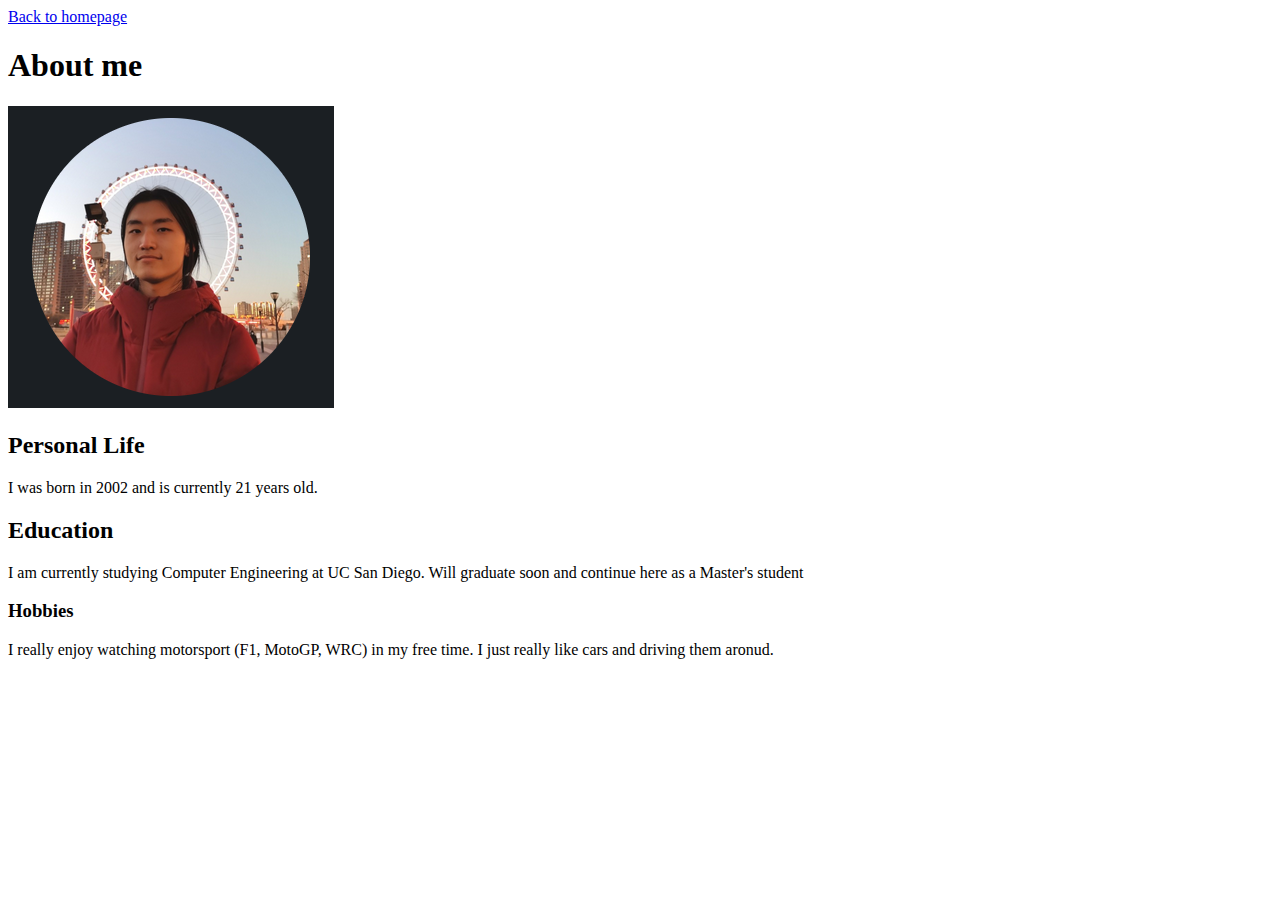
==== about_me.html @ f2147210 "Added favicon to webpages" ====
<!DOCTYPE html>

<html lang="en">
    <head>
        <title>About me</title>
        <meta charset="utf-8">
        <meta name="description" content="Yalu Ouyang's Personal portfolio">
        <meta name="keywords" content="Personal, Portfolio, employment, job-hunting">
        <meta name="author" content="Yalu Ouyang">
        <meta name="viewport" content="width=device-width, initial-scale=1.0">
        <link rel="apple-touch-icon" sizes="180x180" href="favicon_io/apple-touch-icon.png">
        <link rel="icon" type="image/png" sizes="32x32" href="favicon_io/favicon-32x32.png">
        <link rel="icon" type="image/png" sizes="16x16" href="favicon_io/favicon-16x16.png">
        <link rel="manifest" href="favicon_io/site.webmanifest">
    </head>
    <body>
        <header>
            <a href="index.html">Back to homepage</a>
            <h1>About me</h1>
        </header>
        
        <main>
            <picture>
                <source srcset="yalu_image.png">
                <img src="yalu_image.png" alt="A picture of Yalu">
            </picture>

            <section>
                <h2>Personal Life</h2>
                I was born in 2002 and is currently 21 years old.
            </section>

            <section>
                <h2>Education</h2>
                I am currently studying Computer Engineering at UC San Diego.
                Will graduate soon and continue here as a Master's student            
            </section>

            <section>
                <h3>Hobbies</h3>
                I really enjoy watching motorsport (F1, MotoGP, WRC) in my free time.
                I just really like cars and driving them aronud.
            </section>

        </main>

    </body>
</html>
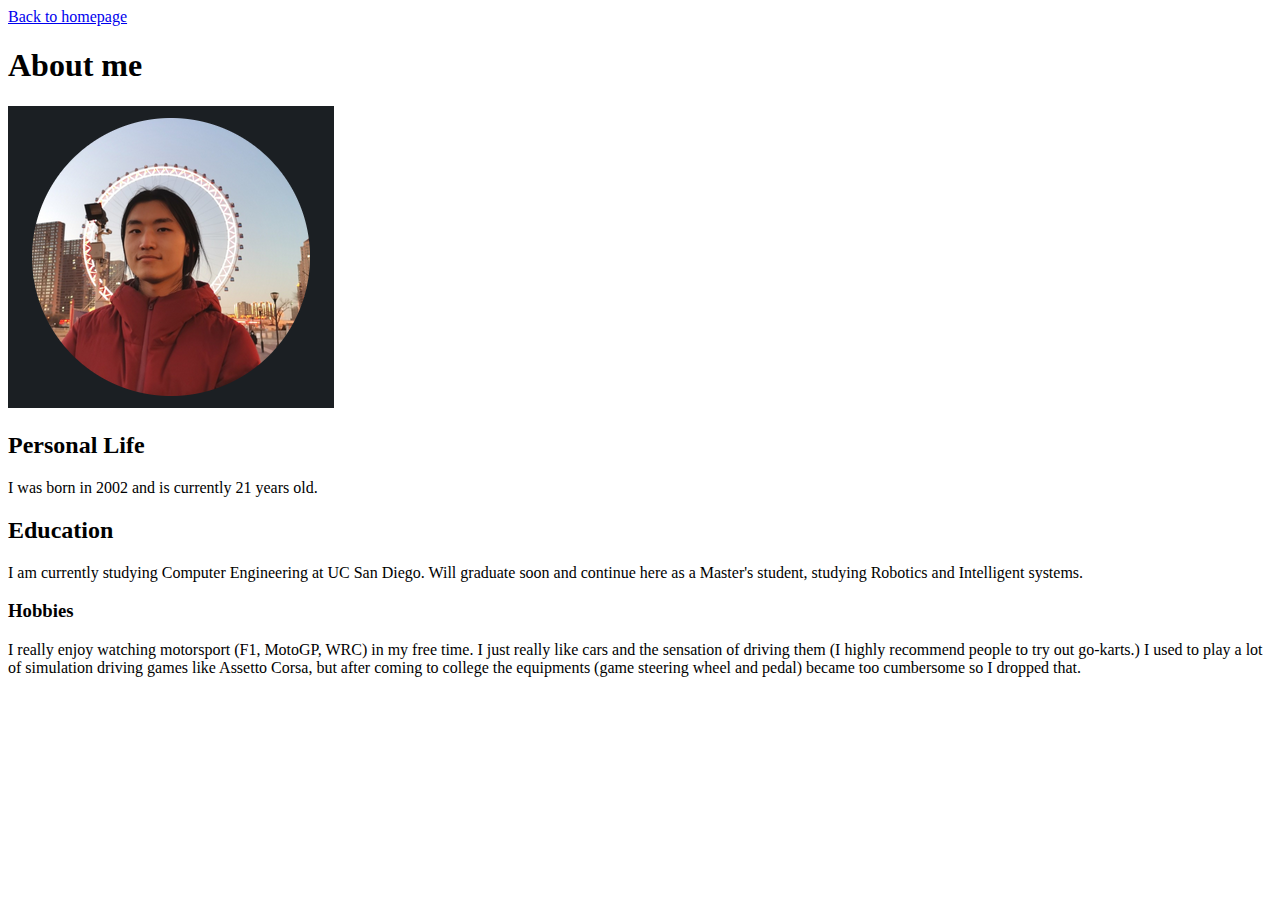
==== commit 007d1d99: "Added more details to my hobbies" ====
--- a/about_me.html
+++ b/about_me.html
@@ -33,13 +33,15 @@
             <section>
                 <h2>Education</h2>
                 I am currently studying Computer Engineering at UC San Diego.
-                Will graduate soon and continue here as a Master's student            
+                Will graduate soon and continue here as a Master's student, studying Robotics and Intelligent systems.        
             </section>
 
             <section>
                 <h3>Hobbies</h3>
                 I really enjoy watching motorsport (F1, MotoGP, WRC) in my free time.
-                I just really like cars and driving them aronud.
+                I just really like cars and the sensation of driving them (I highly recommend people to try
+                out go-karts.) I used to play a lot of simulation driving games like Assetto Corsa, but after coming
+                to college the equipments (game steering wheel and pedal) became too cumbersome so I dropped that.
             </section>
 
         </main>
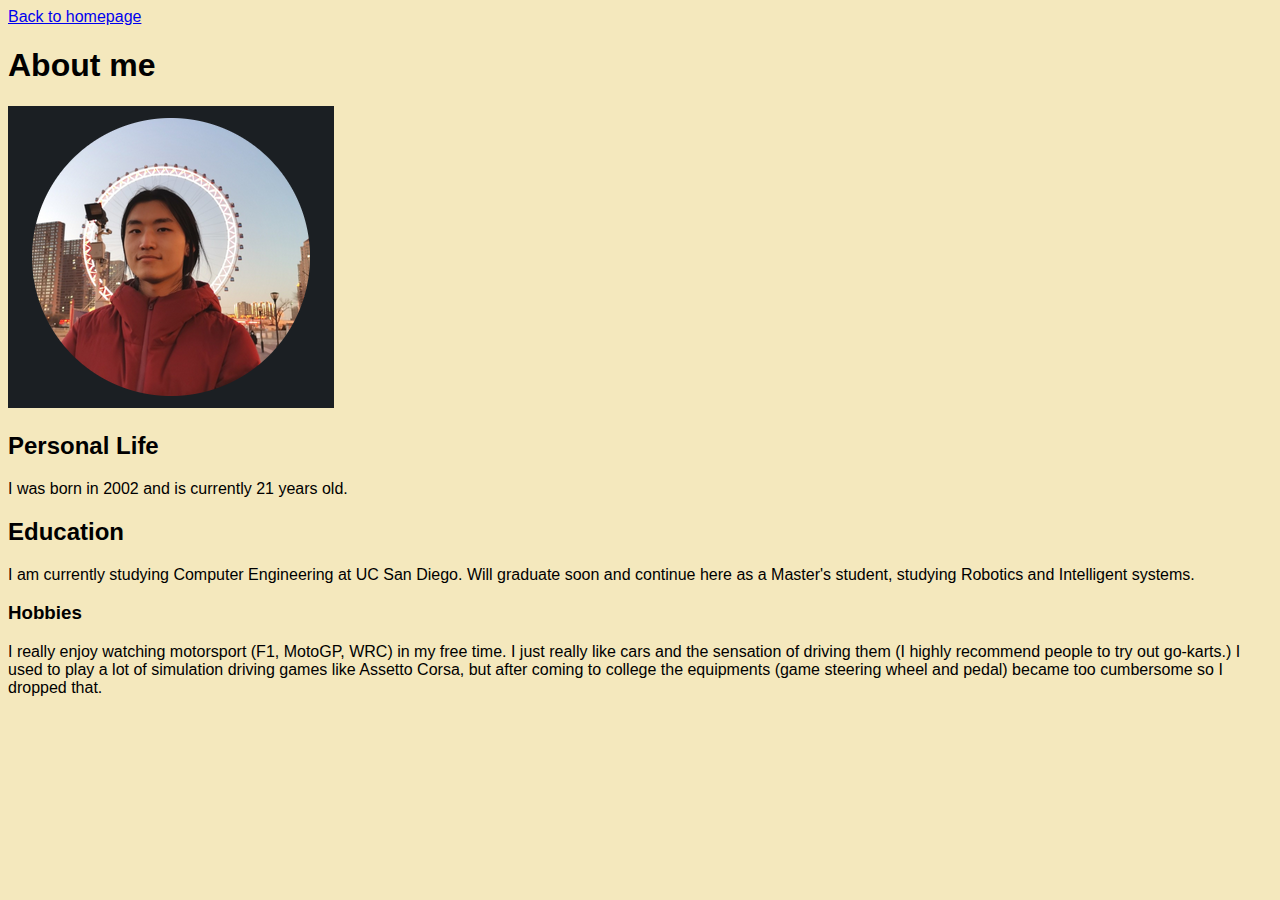
==== commit ef7ec9a3: "all web pages implement stylesheet" ====
--- a/about_me.html
+++ b/about_me.html
@@ -8,10 +8,12 @@
         <meta name="keywords" content="Personal, Portfolio, employment, job-hunting">
         <meta name="author" content="Yalu Ouyang">
         <meta name="viewport" content="width=device-width, initial-scale=1.0">
+
         <link rel="apple-touch-icon" sizes="180x180" href="favicon_io/apple-touch-icon.png">
         <link rel="icon" type="image/png" sizes="32x32" href="favicon_io/favicon-32x32.png">
         <link rel="icon" type="image/png" sizes="16x16" href="favicon_io/favicon-16x16.png">
         <link rel="manifest" href="favicon_io/site.webmanifest">
+        <link rel="stylesheet" href="css/general.css">
     </head>
     <body>
         <header>
@@ -22,7 +24,7 @@
         <main>
             <picture>
                 <source srcset="yalu_image.png">
-                <img src="yalu_image.png" alt="A picture of Yalu">
+                <img src="yalu_image.png" alt="A picture of Yalu Ouyang before a ferris wheel">
             </picture>
 
             <section>
--- a/css/general.css
+++ b/css/general.css
@@ -0,0 +1,13 @@
+:root {
+    --page-color: #f4e8bd;
+    --nav-bar-color: #0099ff;
+    --body-text-font: Arial;
+}
+
+body {    
+    background-color: var(--page-color, beige);
+    font-family: var(--body-text-font, 'Times New Roman', Times, serif);
+}
+nav {
+    background-color: var(--nav-bar-color, rgb(28, 141, 211));
+}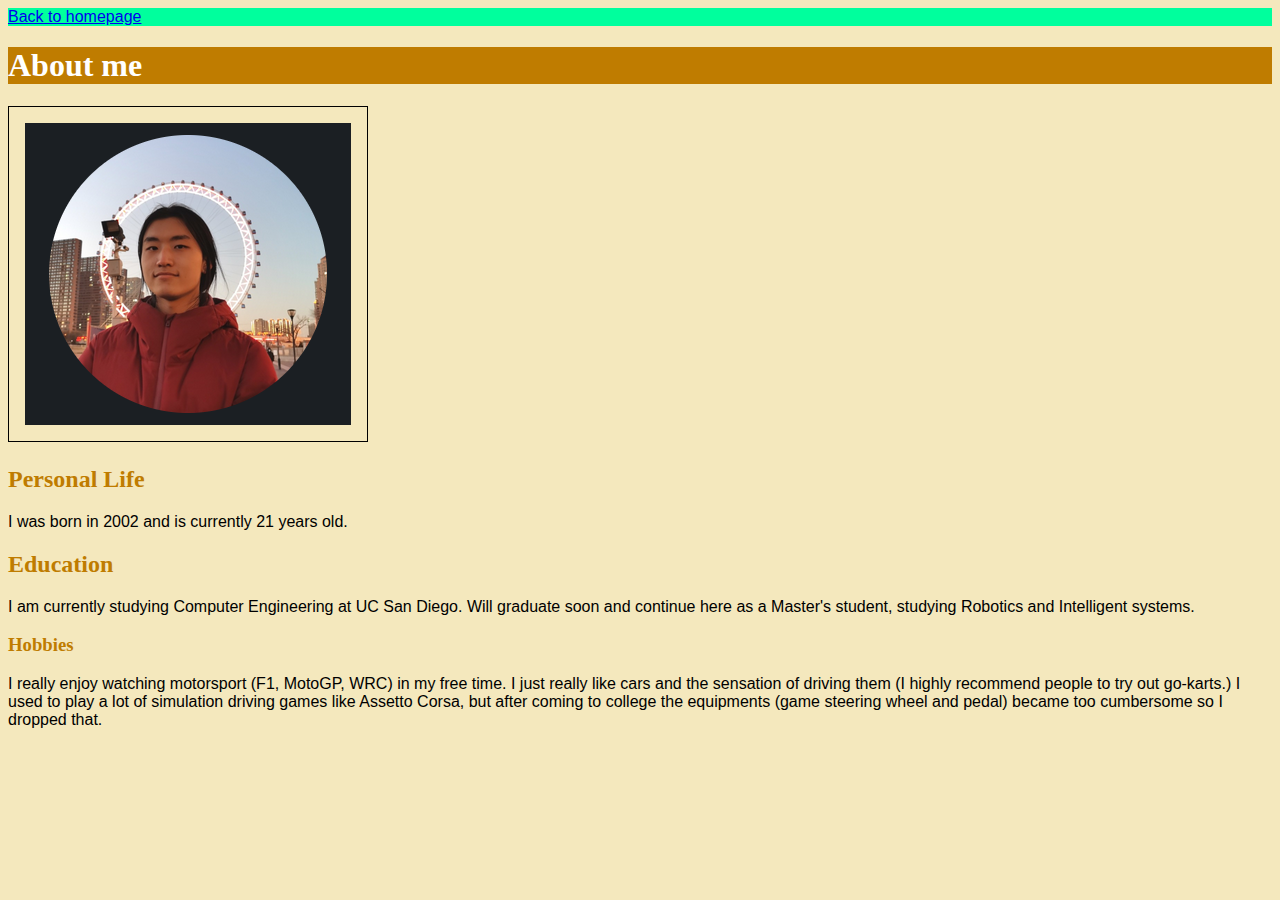
==== commit f061e894: "moved link to <nav>" ====
--- a/about_me.html
+++ b/about_me.html
@@ -17,7 +17,9 @@
     </head>
     <body>
         <header>
-            <a href="index.html">Back to homepage</a>
+            <nav>
+                <a href="index.html">Back to homepage</a>
+            </nav>
             <h1>About me</h1>
         </header>
         
--- a/css/general.css
+++ b/css/general.css
@@ -1,13 +1,35 @@
 :root {
     --page-color: #f4e8bd;
-    --nav-bar-color: #0099ff;
-    --body-text-font: Arial;
+    --nav-bar-color: #00ff9d;
+    --heading-font: Lato;
+    --body-text-font: Arial;    
 }
 
 body {    
     background-color: var(--page-color, beige);
     font-family: var(--body-text-font, 'Times New Roman', Times, serif);
 }
+
+h1 {
+    font-family: var(--heading-font, Verdana, Geneva, Tahoma, sans-serif);    
+    color: white;
+    background-color: color-mix(in srgb, orange 75%, black 25%);
+    justify-content: center;
+}
+
+h2, h3 {
+    font-family: var(--heading-font, Verdana, Geneva, Tahoma, sans-serif);    
+    color: color-mix(in srgb, orange 75%, black 25%);
+}
+
+
 nav {
-    background-color: var(--nav-bar-color, rgb(28, 141, 211));
+    background-color: var(--nav-bar-color, rgb(39, 162, 139));
+}
+
+img {
+    border: 1px solid black;
+    padding: 1em;
+    max-width: fit-content;
+    min-width: min-content;
 }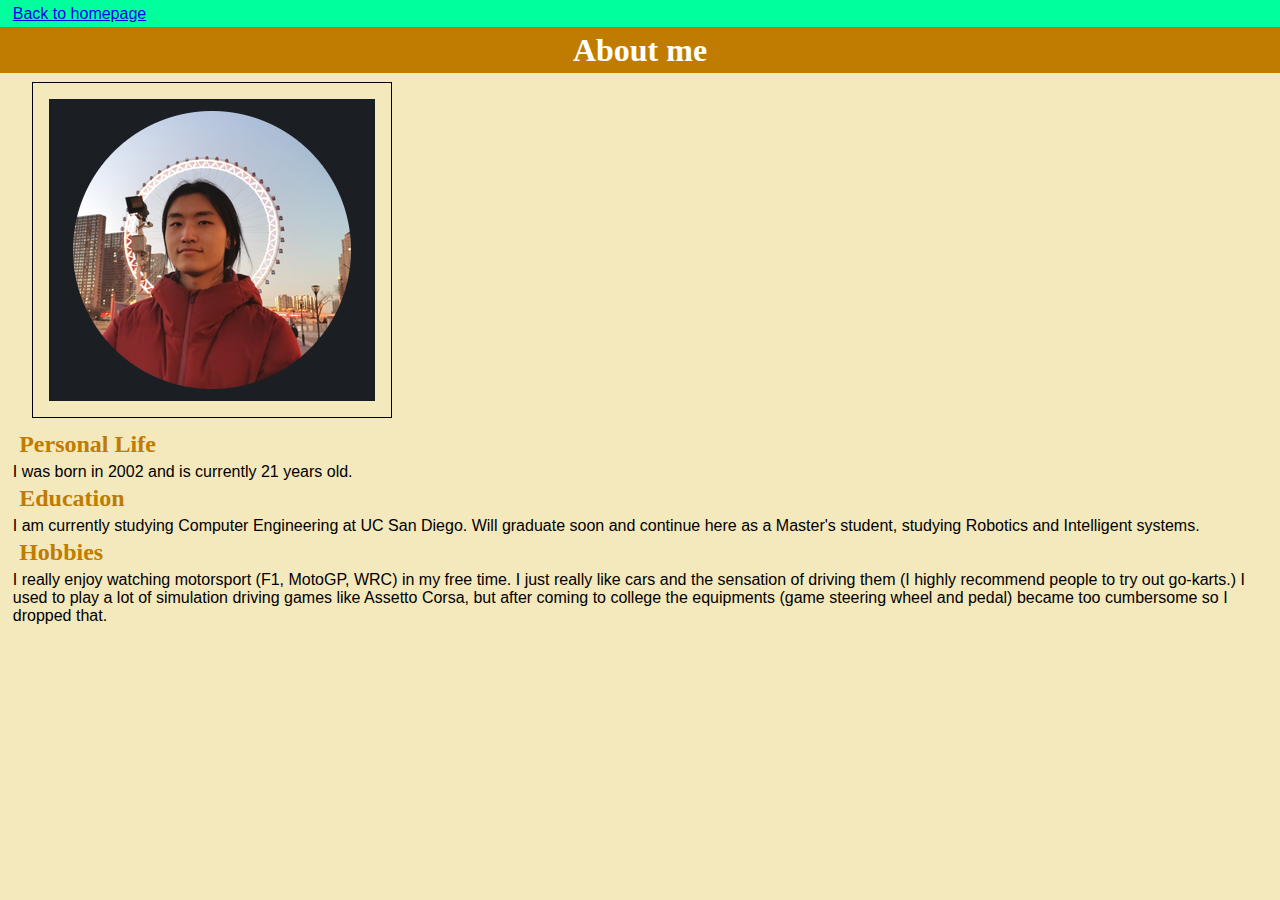
==== commit 54d81b9f: "changed header type" ====
--- a/about_me.html
+++ b/about_me.html
@@ -41,7 +41,7 @@
             </section>
 
             <section>
-                <h3>Hobbies</h3>
+                <h2>Hobbies</h2>
                 I really enjoy watching motorsport (F1, MotoGP, WRC) in my free time.
                 I just really like cars and the sensation of driving them (I highly recommend people to try
                 out go-karts.) I used to play a lot of simulation driving games like Assetto Corsa, but after coming
--- a/css/general.css
+++ b/css/general.css
@@ -8,13 +8,24 @@
 body {    
     background-color: var(--page-color, beige);
     font-family: var(--body-text-font, 'Times New Roman', Times, serif);
+    margin: 0;
+    & * {
+        margin: 0.5vh 0.5vw 0.5vh 0.5vw;
+    }
+    
+}
+
+header {
+    margin: 0 0 0.5vh 0;
 }
 
 h1 {
+    margin: 0 0 0 0; 
+    padding: 0.5vh 0.5vw 0.5vh 0.5vw;
     font-family: var(--heading-font, Verdana, Geneva, Tahoma, sans-serif);    
     color: white;
     background-color: color-mix(in srgb, orange 75%, black 25%);
-    justify-content: center;
+    text-align: center;
 }
 
 h2, h3 {
@@ -23,8 +34,11 @@
 }
 
 
-nav {
-    background-color: var(--nav-bar-color, rgb(39, 162, 139));
+nav:has(a) {
+    background-color: var(--nav-bar-color, rgb(39, 162, 139));    
+    margin: 0 0 0 0;
+    padding: 0.5vh 0.5vw 0.5vh 0.5vw;
+    
 }
 
 img {
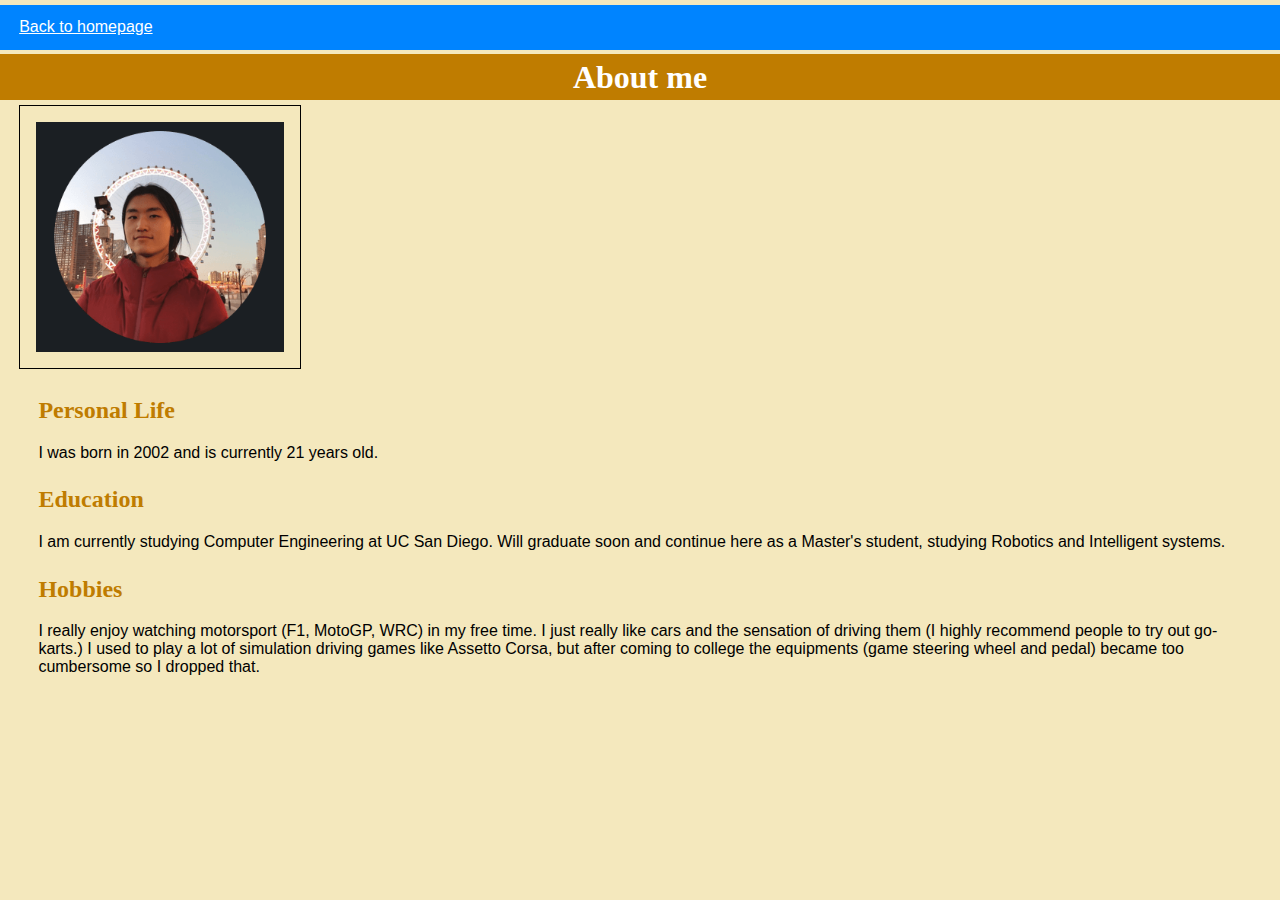
==== commit 9e6e2c1e: "changed images to webp" ====
--- a/about_me.html
+++ b/about_me.html
@@ -26,7 +26,7 @@
         <main>
             <picture>
                 <source srcset="yalu_image.png">
-                <img src="yalu_image.png" alt="A picture of Yalu Ouyang before a ferris wheel">
+                <img src="yalu_image.webp" alt="A picture of Yalu Ouyang before a ferris wheel">
             </picture>
 
             <section>
--- a/css/general.css
+++ b/css/general.css
@@ -1,6 +1,6 @@
 :root {
     --page-color: #f4e8bd;
-    --nav-bar-color: #00ff9d;
+    --nav-bar-color: #0084ff;
     --heading-font: Lato;
     --body-text-font: Arial;    
 }
@@ -9,14 +9,26 @@
     background-color: var(--page-color, beige);
     font-family: var(--body-text-font, 'Times New Roman', Times, serif);
     margin: 0;
-    & * {
-        margin: 0.5vh 0.5vw 0.5vh 0.5vw;
+    
+    & main {
+        margin: 0.5vh 1vw 0.5vh 1vw;
+        padding: 0 0.5vw 0 0.5vw;
+    }
+
+    & section {
+        margin: 0.5vh 1vw 0.5vh 1vw;
+        padding: 0 0.5vw 0 0.5vw;
+        display: flex;
+        flex-direction: column;
     }
     
 }
 
 header {
     margin: 0 0 0.5vh 0;
+    padding: 0 0 0 0;
+    display: flex;
+    flex-direction: column;    
 }
 
 h1 {
@@ -26,24 +38,70 @@
     color: white;
     background-color: color-mix(in srgb, orange 75%, black 25%);
     text-align: center;
+    flex-direction: row;
+}
+
+/* Only works on safari at the moment */
+nav:has(a) {
+    background-color: var(--nav-bar-color, #0084ff);    
+    margin: 0.5vh 0 0.5vh 0;
+    padding: 0.5vh 0.5vw 0.5vh 0.5vw;
+    display: flex;
+    flex-direction: row;
+}
+
+
+/* nav {
+    background-color: var(--nav-bar-color, #0084ff);    
+    margin: 0 0 0 0;
+    padding: 0.5vh 0.5vw 0.5vh 0.5vw;
+    display: flex;
+    flex-direction: row;
+} */
+
+nav a {
+    padding: 0.5vh 0.5vw 0.5vh 0.5vw;
+    margin: 0.5vh 0.5vw 0.5vh 0.5vw;
+    text-decoration-line: underline;
+    color: white;
+}
+
+nav a:hover{
+    background-color: #B03535;
 }
 
 h2, h3 {
     font-family: var(--heading-font, Verdana, Geneva, Tahoma, sans-serif);    
     color: color-mix(in srgb, orange 75%, black 25%);
+    transition:
+        color 1s,
+        background-color 1s;        
+    transition-delay: 0.5s;  
 }
 
-
-nav:has(a) {
-    background-color: var(--nav-bar-color, rgb(39, 162, 139));    
-    margin: 0 0 0 0;
-    padding: 0.5vh 0.5vw 0.5vh 0.5vw;
-    
+h2:hover, h3:hover {
+    color: white;
+    background-color: #B03535;
 }
 
+/* Specification for mobile phones */
 img {
     border: 1px solid black;
     padding: 1em;
-    max-width: fit-content;
-    min-width: min-content;
+    object-fit: contain;
+    max-width: 50%;    
+    height: auto;
+}
+
+/* image specifications for larger screens */
+@media screen and (min-width: 480px) {
+    img {                        
+        max-width: 20%;            
+    }
+}
+
+@keyframes animation_experiment {
+    0% {background-color: var(--page-color, beige);}
+    50% {background-color: red;}
+    100% {background-color: green;}
 }